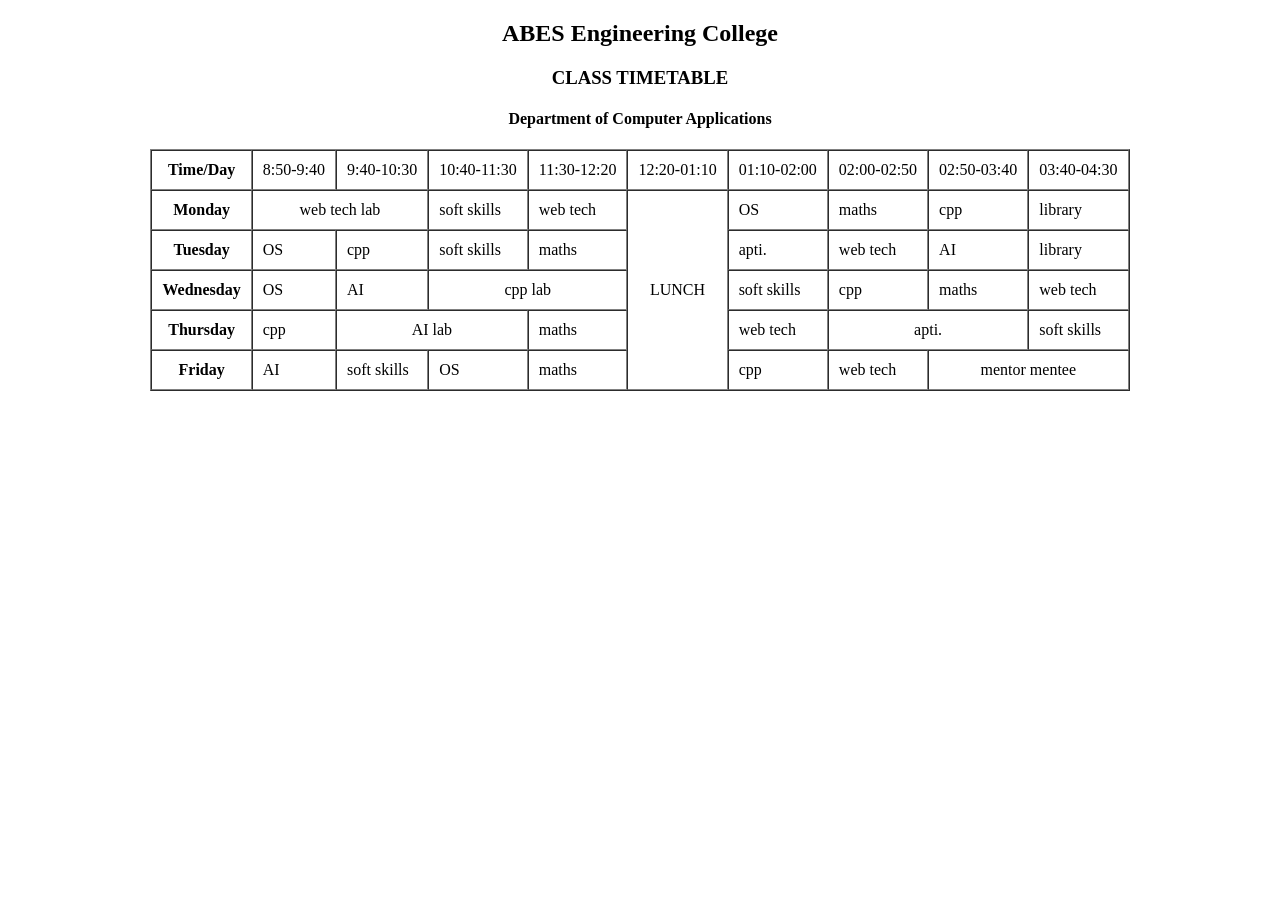
==== timetable.html @ 2387ab82 "time table" ====
<!DOCTYPE html>
<html lang="en">
<head>
    <meta charset="UTF-8">
    <meta name="viewport" content="width=device-width, initial-scale=1.0">
    <title>Document</title>
</head>
<body>
    <center><h2>ABES Engineering College</h2></center>
    <center><h3>CLASS TIMETABLE</h3></center>
    <center><h4>Department of Computer Applications</h4></center>
    <table border="1" cellpadding="10" cellspacing="0" align="center">
        <tr>
            <th>Time/Day</th>
            <td>8:50-9:40</td>
            <td>9:40-10:30</td>
            <td>10:40-11:30</td>
            <td>11:30-12:20</td>
            <td>12:20-01:10</td>
            <td>01:10-02:00</td>
            <td>02:00-02:50</td>
            <td>02:50-03:40</td>
            <td>03:40-04:30</td>
        </tr>
        <tr>
            <th>Monday</th>
            <td colspan="2" align="center">web tech lab</td>
            <td>soft skills</td>
            <td>web tech</td>
            <td rowspan="5" align="center">LUNCH</td>
            <td>OS</td>
            <td>maths</td>
            <td>cpp</td>
            <td>library</td>
        </tr>
        <tr>
            <th>Tuesday</th>
            <td>OS</td>
            <td>cpp</td>
            <td>soft skills</td>
            <td>maths</td>
            <td>apti.</td>
            <td>web tech</td>
            <td>AI</td>
            <td>library</td>
        </tr>
        <tr>
            <th>Wednesday</th>
            <td>OS</td>
            <td>AI</td>
            <td colspan="2" align="center">cpp lab</td>
            <td>soft skills</td>
            <td>cpp</td>
            <td>maths</td>
            <td>web tech</td>
        </tr>
        <tr>
            <th>Thursday</th>
            <td>cpp</td>
            <td colspan="2" align="center">AI lab</td>
            <td>maths</td>
            <td>web tech</td>
            <td colspan="2" align="center">apti.</td>
            <td>soft skills</td>
        </tr>
        <tr>
            <th>Friday</th>
            <td>AI</td>
            <td>soft skills</td>
            <td>OS</td>
            <td>maths</td>
            <td>cpp</td>
            <td>web tech</td>
            <td colspan="2" align="center">mentor mentee</td>
        </tr>
    </table>
</body>
</html>
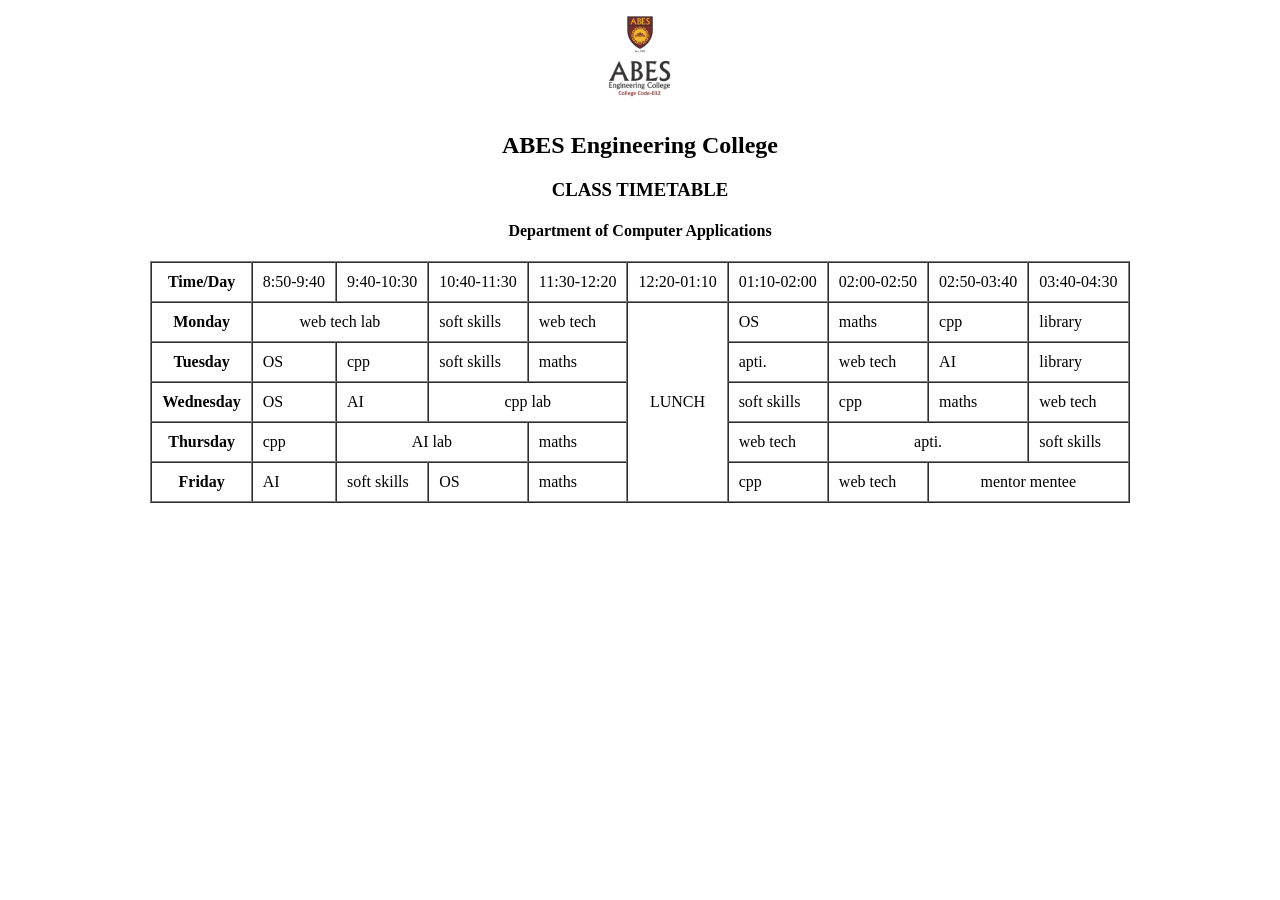
==== commit d2d63c20: "added logo" ====
--- a/timetable.html
+++ b/timetable.html
@@ -6,6 +6,7 @@
     <title>Document</title>
 </head>
 <body>
+    <center><img src="abes.png" alt="abes logo" width="100" height="100"></center>
     <center><h2>ABES Engineering College</h2></center>
     <center><h3>CLASS TIMETABLE</h3></center>
     <center><h4>Department of Computer Applications</h4></center>
